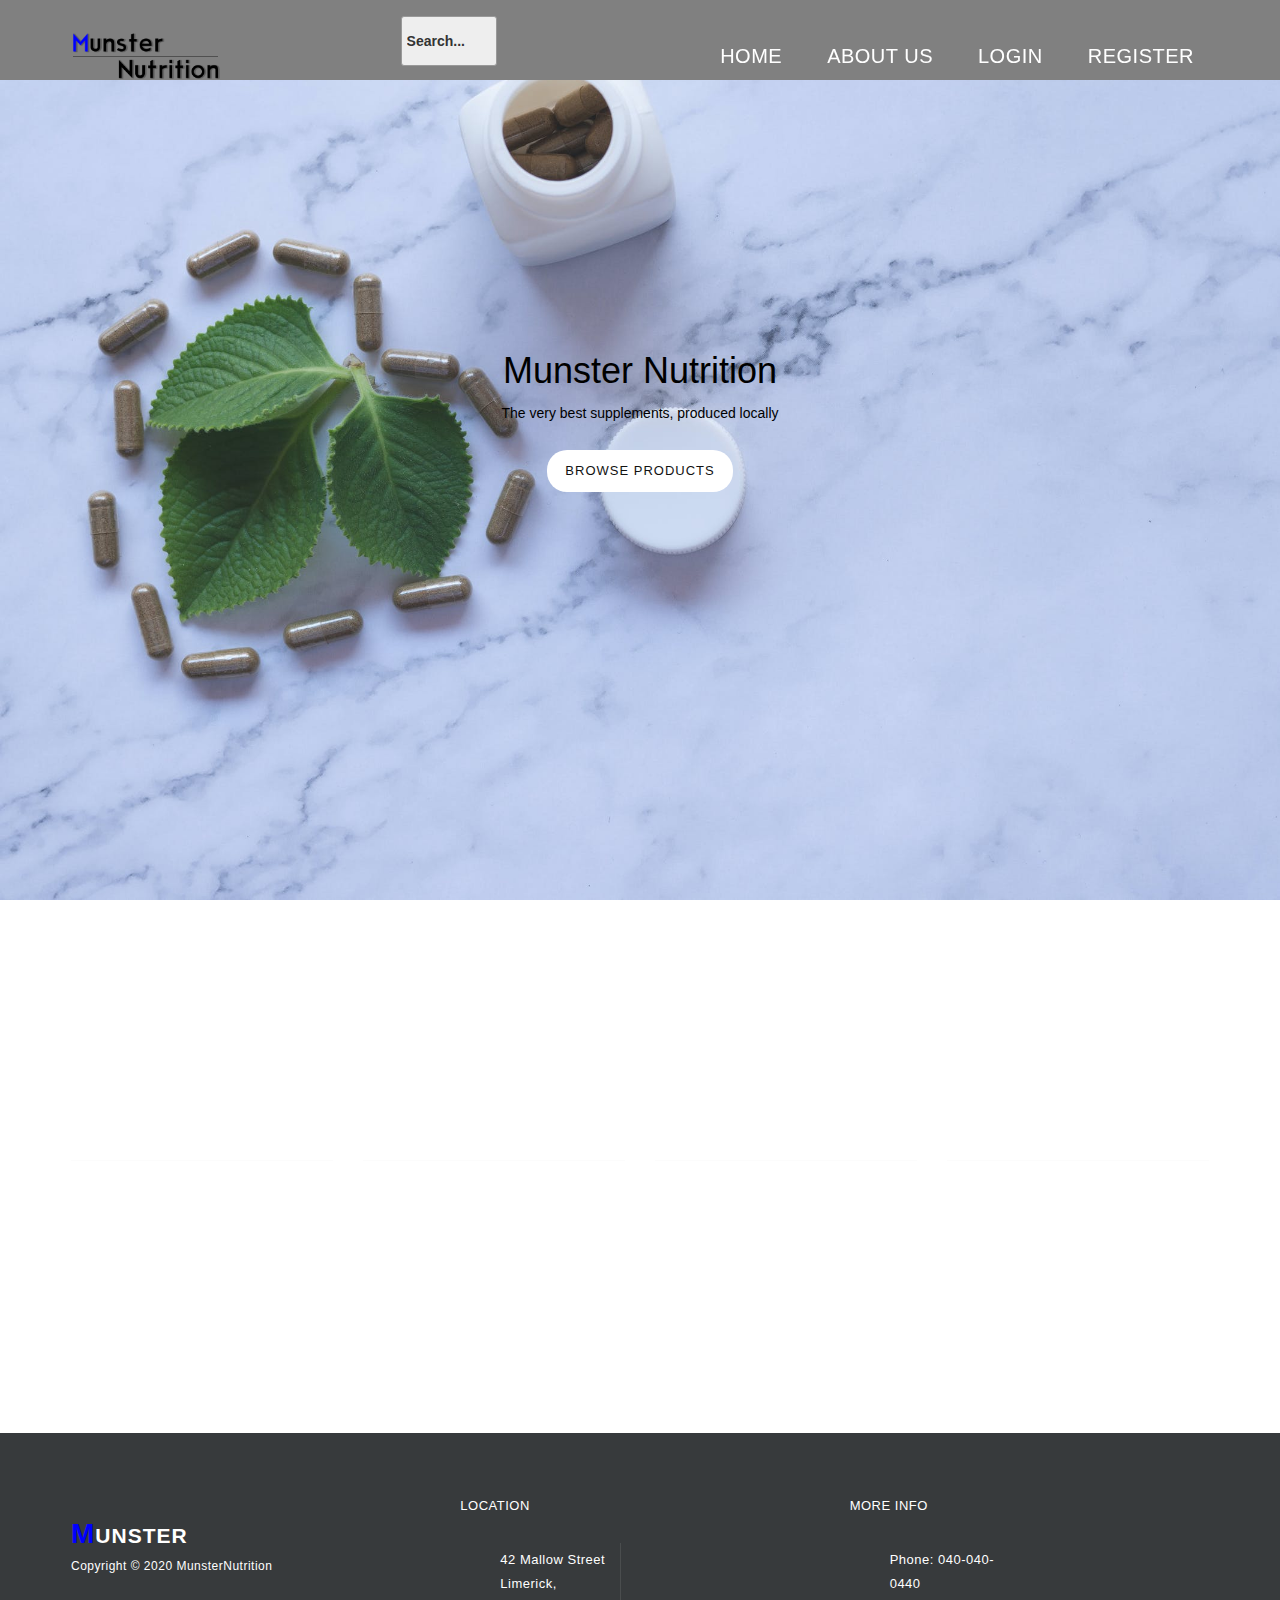
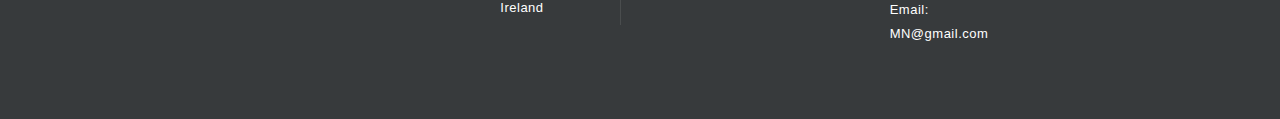
==== index.html @ 54c51a2c "all" ====
<!DOCTYPE html>
<html>
    <head>
        <meta charset="utf-8">
      

        <title>Munster Nutrition</title>
        
        <meta name="viewport" content="width=device-width, initial-scale=1">
        <link rel="stylesheet" href="css/bootstrap.min.css">
        <link rel="stylesheet" href="css/mainCss.css">
        

        
    </head>

<body>
    <div class="header">
        <div class="container">
            
                <div class="navbar-header">
                    
                    <img src="img/logo.jpg" id="logoImg">
                </div>
                <!--/.navbar-header-->
                <div id="main-nav" class="collapse navbar-collapse">
                    <ul class="nav navbar-nav">
                        <li><a href="index.html" >Home</a></li>
                        <li><a href="#bottom"  data-id="about">About Us</a></li>
                        
                        <li><a href="login.html"  data-id="login">Login</a></li>
                        <li><a href="Register.html"  data-id="register">Register</a></li>
                        
                    </ul>
                    <label for="searchfield">
                    <input type="search" name="searchfield" id="searchfield" placeholder="Search...">
                </label>
                </div>
            
        </div>
       
    </div>
   


    <div class="parallax-content baner-content" id="home">
        <div class="container">
            <div class="text-content">
                <h2>Munster Nutrition</h2>
                
                <p>The very best supplements, produced locally</p>
                <div class="primary-white-button">
                    <a href="products.html" class="scroll-link" data-id="about">Browse Products</a>
                </div>
            </div>
        </div>
    </div>


    <section id="about" class="page-section">
        <div class="container">
            <div class="row">
                <div class="col-md-3 col-sm-6 col-xs-12">
                    <div class="service-item">
                        
                        <h4>Locally Produced</h4>
                        <div class="line-dec"></div>
                        <p>Locally made in the county of Limerick, providing the whole province of Munster with top quality supplements.</p>
                        
                    </div>
                </div>
                <div class="col-md-3 col-sm-6 col-xs-12">
                    <div class="service-item">
                        
                        <h4>Lab Tested</h4>
                        <div class="line-dec"></div>
                        <p>All the supplements are lab tested to make sure they give the best performance and are safe for use.</p>
                        
                    </div>
                </div>
                <div class="col-md-3 col-sm-6 col-xs-12">
                    <div class="service-item">
                       
                        <h4>24/7 Customer Support</h4>
                        <div class="line-dec"></div>
                        <p>Our customers are very important for us and we offer 24/7 customer support.</p>
                        
                    </div>
                </div>
                <div class="col-md-3 col-sm-6 col-xs-12">
                    <div class="service-item">
                        
                        <h4>Wide Range of Products</h4>
                        <div class="line-dec"></div>
                        <p>Feel free to browse our wide range of goods.</p>
                        
                    </div>
                </div>
            </div>
        </div>
    </section>
<a id="bottom"></a>
    <footer>
        <div class="container">
            <div class="row">
                <div class="col-md-4 col-sm-12">
                    <div class="logo">
                        <a class="logo-ft scroll-top" href="#"><em>M</em>unster</a>
                        <p>Copyright &copy; 2020 MunsterNutrition 
                       </p>
                    </div>
                </div>
                <div class="col-md-4 col-sm-12">
                    <div class="location">
                        <h4>Location</h4>
                        <ul>
                            <li>42 Mallow Street <br>
                            Limerick, <br>Ireland</li>
                        </ul>
                    </div>
                </div>
                <div class="col-md-2 col-sm-12">
                    <div class="contact-info">
                        <h4>More Info</h4>
                        <ul>
                            <li><em>Phone</em>: 040-040-0440</li>
                            <li><em>Email</em>: MN@gmail.com</li>
                        </ul>
                    </div>
                </div>
             
            </div>
        </div>
    </footer>

   
</body>
</html>
---- css/mainCss.css ----
#searchfield::placeholder {
                color: #333;
            }

            #searchfield {
                box-sizing: content-box;
                font-size: 100%;
                font-family: inherit;
                
            }

            #searchfield {
                background: #eee;
                border: solid 1px #999;
                border-radius: 3px;

                padding: 4px 5px 4px 5px;
                width: 6em;

                transition: all .3s;
            }
  #searchfield:focus {
                width: 30em;
                background-color: #fff;
                border-color: #74abff;

                box-shadow: 0 0 10px rgba(109, 207, 246, .75);
            }











p {
	color: #7a7a7a;
	font-size: 14px;
	line-height: 24px;
}
/*for main img*/
.parallax-content {
  width: 100%;
  min-height: 100vh;
  background-size: cover;
}


.primary-white-button a {
	display: inline-block;
	background-color: #fff;
	font-size: 13px;
	padding: 12px 18px;
	color: #121212;
	font-weight: 500;
	letter-spacing: 1px;
	text-transform: uppercase;
	text-decoration: none;
	border-radius: 20px;
}


/*for moving navbar*/
.header {
    position: fixed;
    top: 0;
    left: 0;
    width: 100%;
    padding: 0;
    z-index: 10000;
    transition: all 0.2s ease-in-out;
    height: 80px;
    background-color:grey;


    
    text-align: center;
    line-height: 40px;
}





.navbar-nav>li>a {
	color: white;
	font-size: 20px;
	font-weight: 500;
	text-transform: uppercase;
	text-shadow: none;
	line-height: 80px;
	padding: 0px;
	letter-spacing: 0.5px;
}

.navbar-nav>li {
	margin-left: 45px;
}

@media (min-width: 768px) {
    .header .navbar-brand {
        padding-left: 0;
    }
    .navbar-nav {
        float: right;
    }
}
@media (max-width: 480px) {
    .page-section h1 {
        font-size: 3em;
    }
    .page-section h2 {
        font-size: 2em;
    }
    .page-section p {
        font-size: 1em;
        margin: 0 0 20px;
    }
}

/*main image*/
.baner-content {
	width: 100%;
  	padding-top: 35vh;
  	text-align: center;
  	background-image: url(../img/main_image.jpg);
  	vertical-align: middle;
}

#logoImg {
	
	max-height: 50px;
	padding:2px;
	margin-top: 15px;
}

.baner-content .text-content {
	text-align: center;
}

.baner-content .text-content h2 {
	font-size: 36px;
	font-weight: 400;
	color: black;
}

.baner-content .text-content p {
	color: black;
	font-size: 14px;
	line-height: 24px;
	padding: 0px 25%;
}

.baner-content .text-content .primary-white-button {
	margin-top: 25px;
}

/*second img*/
#about {
	padding: 150px 0px;
	background-image: url(../img/about_us.jpg);
	background-repeat: no-repeat;
	background-size: cover;
	background-attachment: fixed;
}

#about .service-item {
	text-align: center;
}

#about .service-item .icon {
	width: 110px;
	height: 110px;
	display: inline-block;
	text-align: center;
	line-height: 104px;
	border: 3px solid #fff;
	border-radius: 50%;
	background-color: #f7c552;
}

#about .service-item h4 {
	margin-bottom: 30px;
	margin-top: 45px;
	font-size: 17px;
	font-weight: 500;
	color: #fff;
	letter-spacing: 1px;
}

#about .service-item .line-dec {
	width: 100%;
	height: 1px;
	background-color: rgba(250, 250, 250, 0.5);
}

#about .service-item p {
	color: #fff;
	margin-top: 30px;
}

#about .service-item .primary-blue-button {
	margin-top: 35px;
}







footer {
	margin-top: -6px;
	background-color: #373a3c;
	padding: 50px 0px;
}
footer .logo em {
	font-style: normal;
	font-size: 28px;
	color: blue;
}
footer .logo-ft {
	display: inline-block;
	margin-top: 15px;
	text-decoration: none;
	color: #fff;
	font-size: 21px;
	font-weight: 900;
	text-transform: uppercase;
	text-shadow: none;
	letter-spacing: 1px;
}

footer .logo p {
	font-weight: 300;
	font-size: 12px;
	color: #fff;
	margin-bottom: -10px;
	letter-spacing: 0.5px;
}


footer .logo a {
	color: #FFF;
}

footer .logo a:hover {
	color: black;
}

footer .location h4 {
	margin-top: 0px;
	font-size: 13px;
	font-weight: 500;
	color: #fff;
	text-transform: uppercase;
	letter-spacing: 0.5px;
	margin-bottom: 30px;
}

footer .location ul li {
	font-size: 13px;
	color: #fff;
	display: inline-block;
	line-height: 24px;
	letter-spacing: 0.5px;
	padding-top: 5px;
	padding-bottom: 5px;
}

footer .location ul li:first-child {
	margin-right: 15px;
	padding-right: 15px;
	border-right: 1px solid rgba(250, 250, 250, 0.1);
}

footer .contact-info h4 {
	margin-top: 0px;
	font-size: 13px;
	font-weight: 500;
	color: #fff;
	text-transform: uppercase;
	letter-spacing: 0.5px;
	margin-bottom: 30px;
}

footer .contact-info ul li {
	font-size: 13px;
	color: #fff;
	display: inline-block;
	line-height: 24px;
	letter-spacing: 0.5px;
	padding-top: 5px;
	padding-bottom: 5px;
	font-weight: 300;
	margin-bottom: -15px;
}

footer .contact-info ul li em {
	font-style: normal;
	font-weight: 500;
}


/*Login Form*/
form {border: 3px solid #f1f1f1;}

input[type=text], input[type=password] {
  width: 100%;
  padding: 12px 20px;
  margin: 8px 0;
  display: inline-block;
  border: 1px solid #ccc;
  box-sizing: border-box;
}

button {
  background-color: #4CAF50;
  color: white;
  padding: 14px 20px;
  margin: 8px 0;
  border: none;
  cursor: pointer;
  width: 100%;
}

button:hover {
  opacity: 0.8;
}

.cancelbtn {
  width: auto;
  padding: 10px 18px;
  background-color: #f44336;
}

.imgcontainer {
  text-align: center;
  margin: 24px 0 12px 0;
}

img.avatar {
  width: 40%;
  border-radius: 50%;
}

.container {
  padding: 16px;
}

span.psw {
  float: right;
  padding-top: 16px;
}

/* Change styles for span and cancel button on extra small screens */
@media screen and (max-width: 300px) {
  span.psw {
     display: block;
     float: none;
  }
  .cancelbtn {
     width: 100%;
  }
}



















/* RESPONSIVE */

@media (max-width: 991px){

	.baner-content .text-content p {
		padding: 0px 15%;
	}


	#about .service-item {
		margin-bottom: 80px;
	} 

	#portfolio .section-heading {
		text-align: center;
		padding-top: 100px;
		padding-bottom: 100px;
		background-color: #33c1cf;
		height: 505px;
		margin-left: -15px;
		padding-left: 0vh;
		margin-right: -15px;
		padding-right: 0vh;
		overflow: hidden;
	}

	#portfolio .section-heading .line-dec {
		margin: 20px auto 15px auto;
	}

	#portfolio .section-heading p {
		padding: 0px 20px;
	}

	.projects-holder {
		text-align: center;
		padding: 15px 0px;
	}

	#portfolio .project-item {
		margin: 15px 0px;
	}

	#blog .section-heading {
		text-align: center;
		padding-top: 100px;
		padding-bottom: 100px;
		background-color: rgba(0, 0, 0, 0.5);
		margin-left: -15px;
		padding-left: 0vh;
		margin-right: -15px;
		padding-right: 0vh;
		overflow: hidden;
	}

	#blog .section-heading .line-dec {
		margin: 20px auto 15px auto;
	}

	#blog .section-heading p {
		padding: 0px 30px;
	}

	.tabs {
		padding: 0px 45px;
	}

	#first-tab-group {
		margin-bottom: 30px;
	}

	#contact-us .section-heading p {
		padding: 0px 10%;
	}

	footer {
		text-align: center;
	}

	footer .logo {
		margin-bottom: 30px;
		padding-bottom: 30px;
		border-bottom: 1px solid rgba(250, 250, 250, 0.1);
	}

	footer .location {
		margin-bottom: 30px;
		padding-bottom: 30px;
		border-bottom: 1px solid rgba(250, 250, 250, 0.1);
	}

	footer .contact-info {
		margin-bottom: 30px;
		padding-bottom: 30px;
		border-bottom: 1px solid rgba(250, 250, 250, 0.1);
	}

	footer .contact-info ul li {
		margin-right: 10px;
		margin-left: 10px;
	}

}

@media (max-width: 768px){
	.baner-content .text-content p {
		padding: 0px 10%;
	}
	#main-nav {
		margin-left: -15px;
		margin-right: -15px;
		border-top: none;
		margin-top: 15px;
		background-color: rgba(250, 250, 250, 0.95);
	}

	.navbar-nav {
		margin-top: 0px;
		margin-bottom: 0px;
	}

	.navbar-inverse .navbar-nav>li {
		margin-left: 0px;
		border-bottom: 1px solid rgba(0, 0, 0, 0.1);
	}

	.navbar-inverse .navbar-nav>li:last-child {
		border-bottom: none;
	}


	.navbar-inverse .navbar-nav>li>a {
		font-family: 'Roboto', sans-serif;
		line-height: 55px;
		color: #343434;
	}

}

@media (max-width: 385px){

	footer .location ul li {
		display: block;
	}

	footer .location ul li:first-child {
		margin-right: 0px;
		padding-right: 0px;
		border-right: none;
	}

}
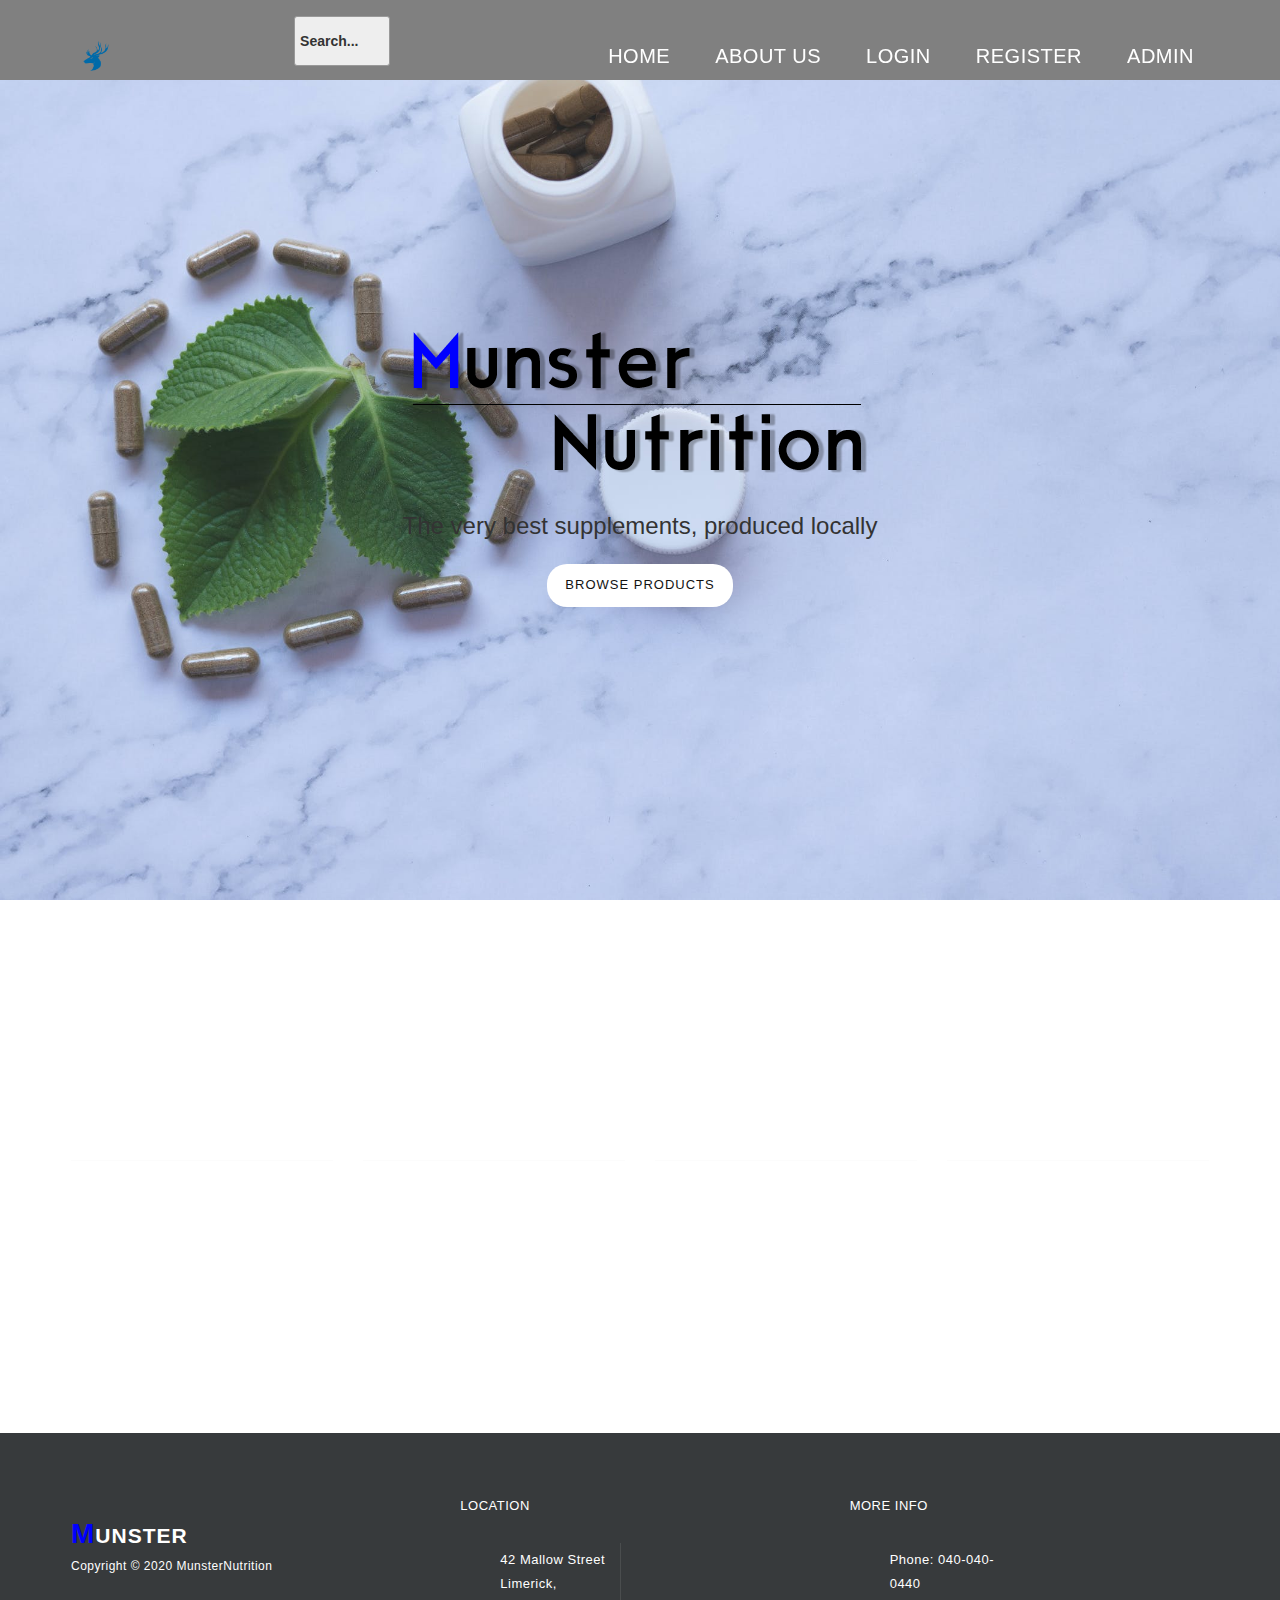
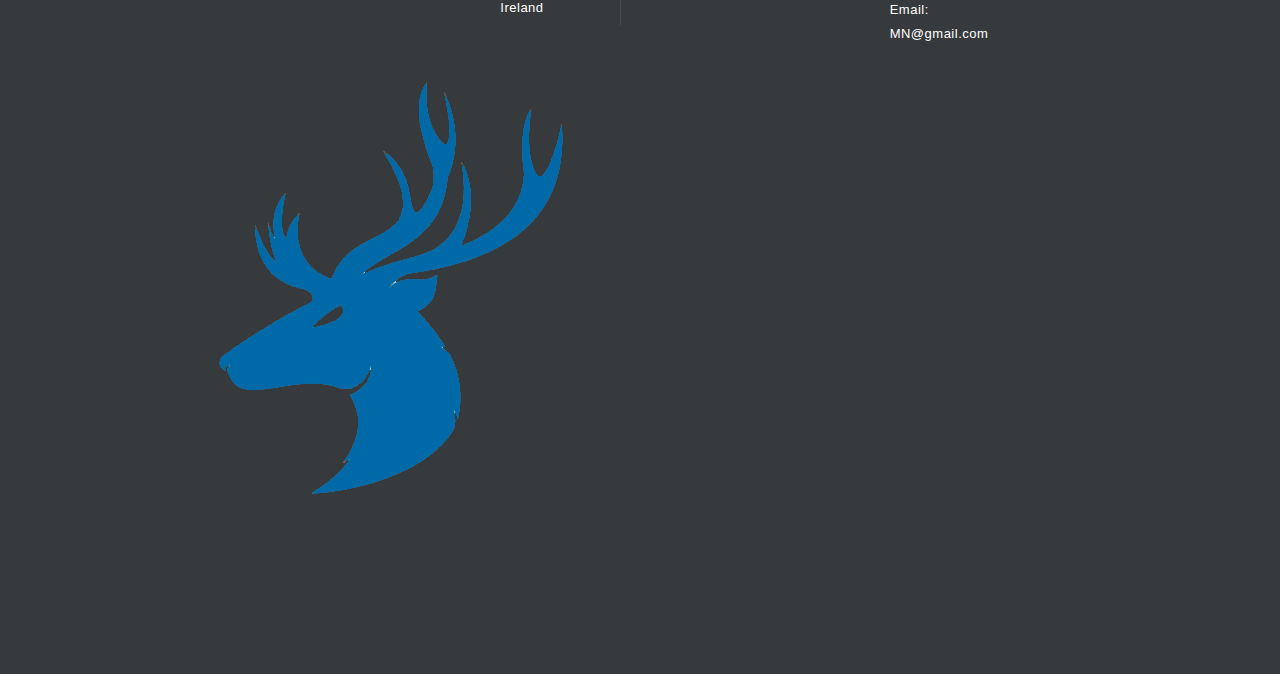
==== commit c02d3788: "new" ====
--- a/index.html
+++ b/index.html
@@ -15,12 +15,12 @@
     </head>
 
 <body>
-    <div class="header">
+  <div class="header">
         <div class="container">
             
                 <div class="navbar-header">
                     
-                    <img src="img/logo.jpg" id="logoImg">
+                    <a href="index.html"><img src="img/2.png" id="logoImg"></a>
                 </div>
                 <!--/.navbar-header-->
                 <div id="main-nav" class="collapse navbar-collapse">
@@ -30,11 +30,13 @@
                         
                         <li><a href="login.html"  data-id="login">Login</a></li>
                         <li><a href="Register.html"  data-id="register">Register</a></li>
+                        <li><a href="admin.html"  data-id="admin">Admin</a></li>
                         
                     </ul>
                     <label for="searchfield">
                     <input type="search" name="searchfield" id="searchfield" placeholder="Search...">
                 </label>
+                  
                 </div>
             
         </div>
@@ -46,9 +48,12 @@
     <div class="parallax-content baner-content" id="home">
         <div class="container">
             <div class="text-content">
-                <h2>Munster Nutrition</h2>
+                <img src="img/logo.jpg">
                 
-                <p>The very best supplements, produced locally</p>
+                <br>
+                <br>
+                
+                <h3>The very best supplements, produced locally</h3>
                 <div class="primary-white-button">
                     <a href="products.html" class="scroll-link" data-id="about">Browse Products</a>
                 </div>
@@ -108,6 +113,7 @@
                         <a class="logo-ft scroll-top" href="#"><em>M</em>unster</a>
                         <p>Copyright &copy; 2020 MunsterNutrition 
                        </p>
+                       <img src="img/2.png" id="logoImg2">
                     </div>
                 </div>
                 <div class="col-md-4 col-sm-12">
